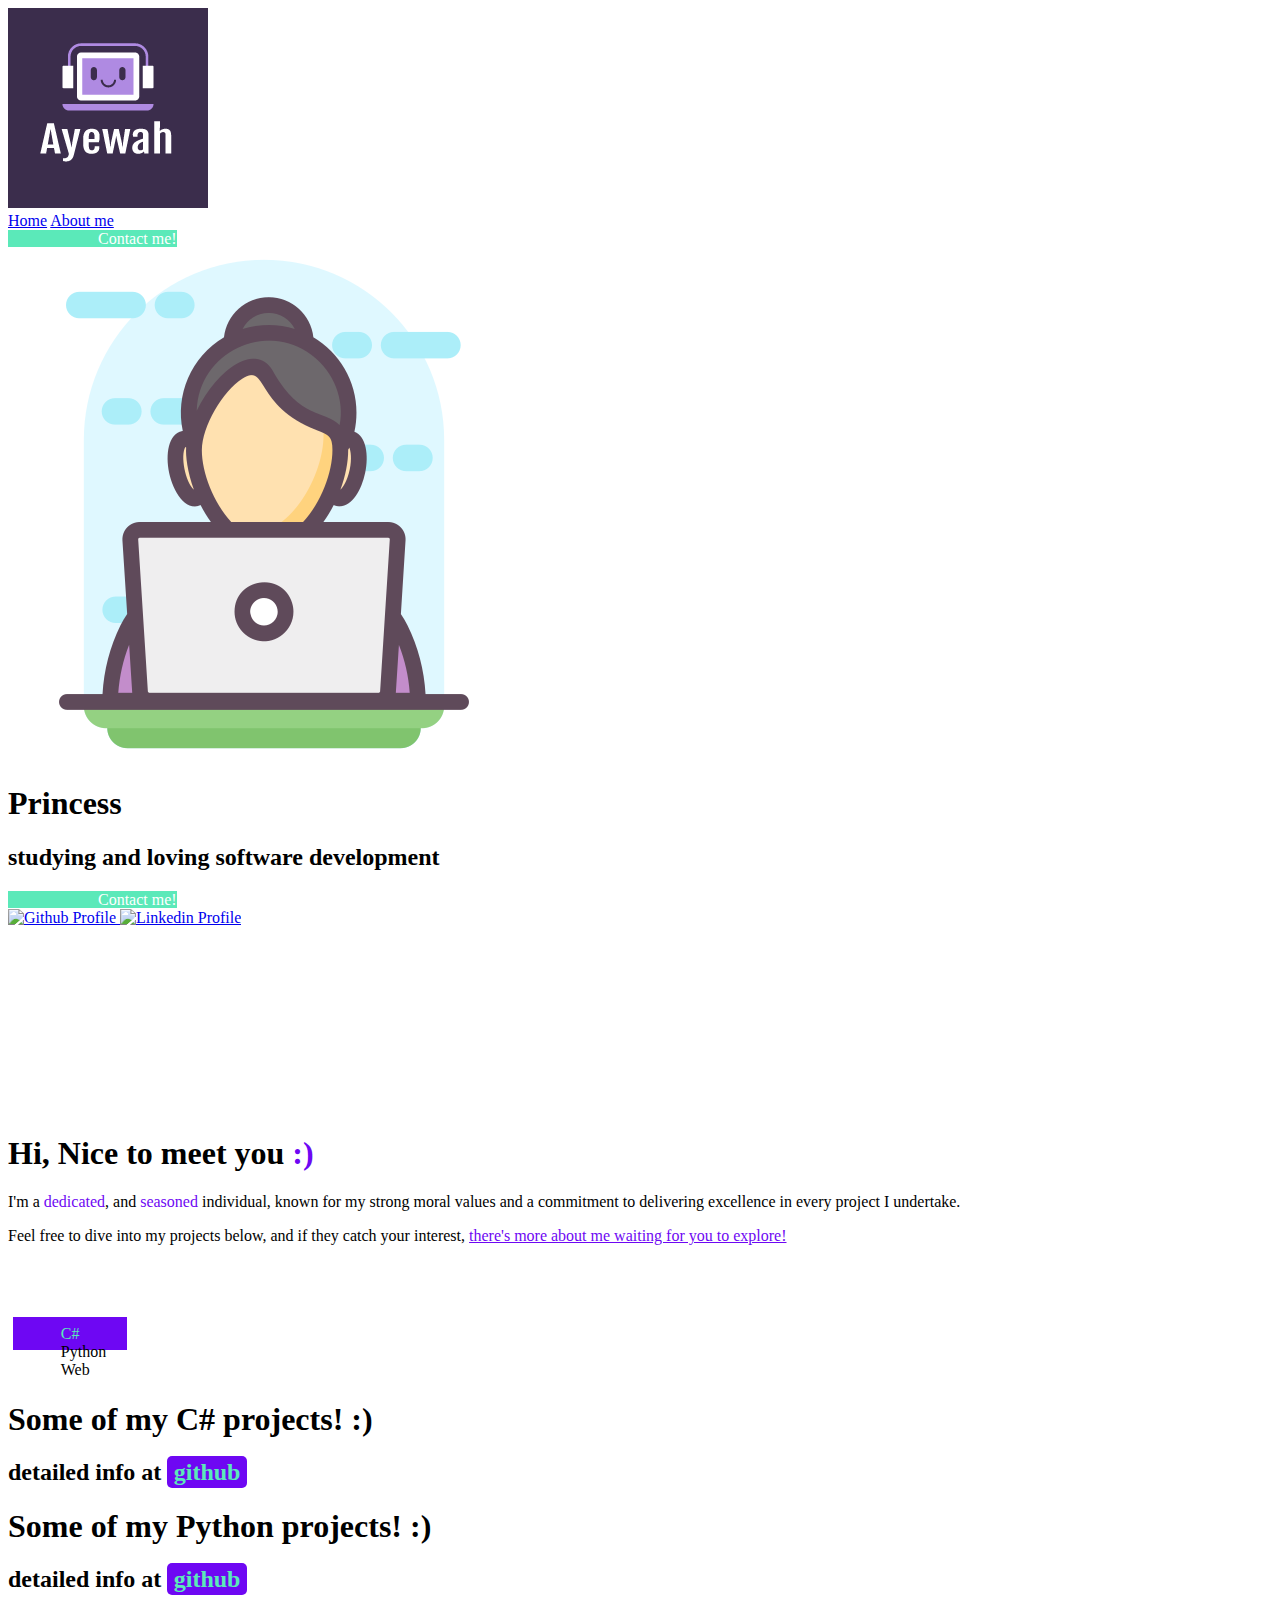
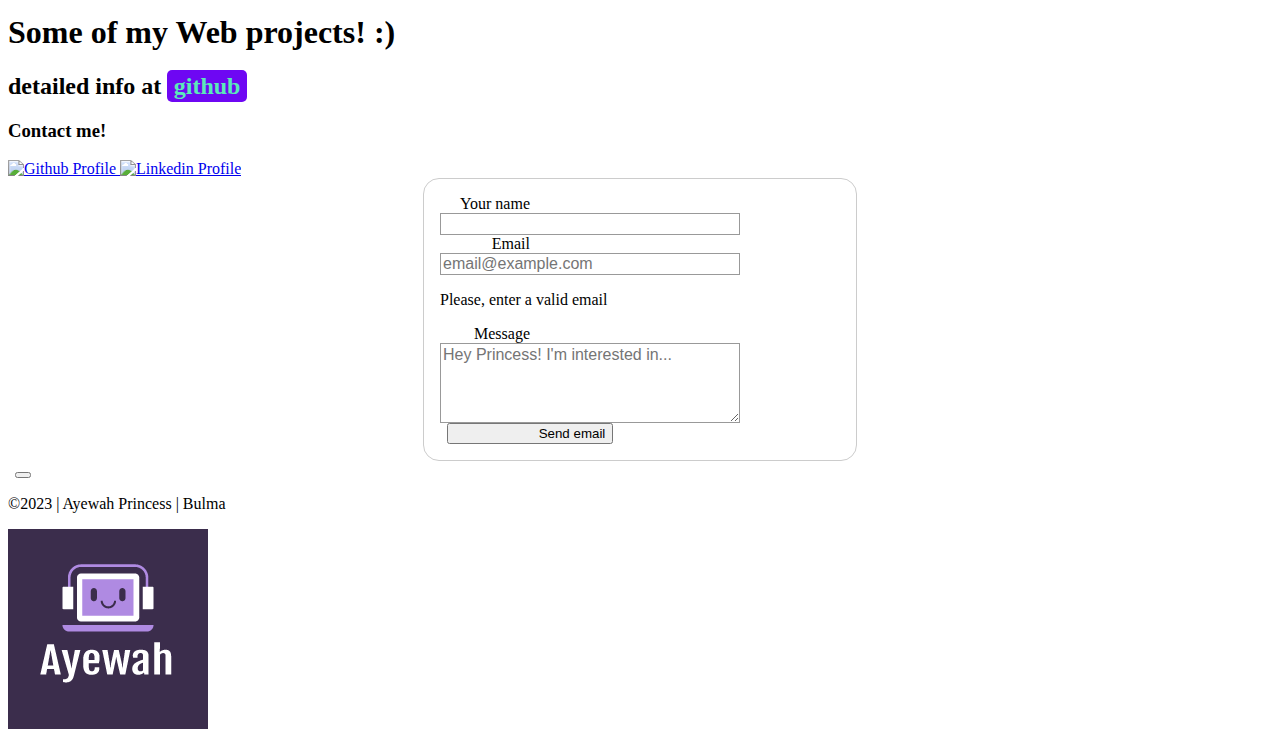
==== portfolio/index.html @ 8457ec6e "week 9 added" ====
<!DOCTYPE html>
<html lang="en">
<head>
    <meta charset="UTF-8">
    <meta name="viewport" content="width=device-width, initial-scale=1.0">
    <meta name="description" content="Ayewah Princess, showing my projects in Web development, C# c-sharp, and Python. Also, displaying information about me">
    <meta name="robots" content="index, follow">
    <link rel="icon" href="favicon.ico">
    <link rel="canonical" href="https://princessayewah.github.io/wdd-130/portfolio/index.html/#">
    <link rel="stylesheet" href="styles/site-plan.css">
    <link rel="stylesheet" href="https://cdn.jsdelivr.net/npm/bulma@0.9.4/css/bulma.min.css">
    <link rel="stylesheet" href="https://cdnjs.cloudflare.com/ajax/libs/animate.css/4.1.1/animate.min.css">
    <meta property="og:title" content="Ayewah Princess | studying and loving web development">
    <meta property="og:description" content="Ayewah Princess Portfolio, showing my projects in Web development, C# c-sharp, and Python. Also, displaying information about me">
    <meta property="og:image" content="images/avatar.png">
    <meta property="og:url" content="https://princessayewah.github.io/wdd-130/portfolio/index.html/#">
    <title>Nate da Matta | studying and loving web development</title>
</head>
<body>
    <header>
        <nav class="navbar is-dark">
            <div class="navbar-brand">
                <a class="navbar-brand mx-3 my-3" aria-label="Website Logo" href="./">
                <img src="images/logo.png" class="image is-64x64" alt="Website Logo">
                </a>
                <a class="navbar-burger my-3" id="burger">
                    <span></span><span></span><span></span>
                </a>
            </div>
    
            <div class="navbar-menu" id="nav-links">
                <div class="navbar-end">
                    <a class="navbar-item px-6 mx-0 has-text-weight-bold" href="index.html" aria-label="Home"><span>Home</span></a>
                    <a class="navbar-item px-5 mx-0 has-text-weight-bold" href="aboutme.html" aria-label="About me"><span>About me</span></a>
                    <div class="navbar-item">
                        <div class="buttons">
                            <a class="contact-me button is-warning px-5 mx-5 has-text-weight-bold" aria-label="Contact me">Contact me!</a>
                        </div>
                    </div>
                </div>
            </div>
        </nav>
    </header>

    <main class="home">
        <!-- AVATAR AND TITLE -->
        <section class="section mt-6 is-small has-text-centered">
            <div class="is-flex is-justify-content-center">
                <img class="image is-squared is-rounded" src="images/avatar.png" alt="Profile Picture">
            </div>
            <h1 class="title is-2 has-text-centered">Princess</h1>
            <h2 class="subtitle">studying and loving software development</h2>
        </section>

        <!-- CALL TO ACTION -->
<section class="section is-medium py-1 has-text-centered" id="home-calltoaction">
    <div class="container">
        <a class="contact-me button custom-button-color px-5 py-5 my-4 has-text-weight-bold">Contact me!</a>
    </div>
            <a href="https://github.com/princessayewah/" target="_blank" aria-label="GitHub Profile">
                <img src="https://img.shields.io/badge/github-%23121011.svg?style=for-the-badge&logo=github&logoColor=white" alt="Github Profile" class="mt-2 mx-3">
            </a>
            <a href="https://www.linkedin.com/in/eboisetale-ayewah-39979419a//" target="_blank" aria-label="LinkedIn Profile">
                <img src="https://img.shields.io/badge/linkedin-%230077B5.svg?style=for-the-badge&logo=linkedin&logoColor=white" alt="Linkedin Profile" class="mt-2 mx-3">
            </a>
        </section>
        
<!-- INTRODUCTION -->
<section class="section has-background-dark pt-3">
    <div class="container">
        <div class="columns has-text-centered">
            <div class="column is-centered mx-6">
                <h1 class="title mt-6 has-text-white">Hi, Nice to meet you <span class="custom-text-color">:)</span></h1>
                <p class="subtitle has-text-white mt-6">I'm a <span class="custom-text-color">dedicated</span>, and <span class="custom-text-color">seasoned</span> individual, known for my strong moral values and a commitment to delivering excellence in every project I undertake.</p>
                <p class="subtitle has-text-white">Feel free to dive into my projects below, and if they catch your interest, <a href="aboutme.html" class="custom-text-color is-underlined"> there's more about me waiting for you to explore!</a></p>
            </div>
        </div> 
    </div>
</section>


        <!-- TABS -->
        <div class="tabs is-centered is-boxed mx-6" id="home-tabs">
            <ul role="tablist">
                <li class="is-active" data-target="c-sharp" role="tab" aria-selected="true"><a class="px-3">C#</a></li>
                <li data-target="python" role="tab" aria-selected="false"><a class="px-3">Python</a></li>
                <li data-target="web" role="tab" aria-selected="false"><a class="px-3">Web</a></li>
            </ul>
        </div>

        <!-- TABS CONTENT -->
        <div class="has-text-centered" id="tab-content">
            <div id="c-sharp" class="is-active mx-6">
                <h1 class="mt-2 title is-size-5">Some of my C# projects! :)</h1>
                <h2 class="subtitle mt-1 is-size-6">detailed info at <a class="tabs-github-link ml-1" href="https://github.com/princessayewah" target="_blank" rel="noopener noreferrer">github</a></h2>
                <div class="columns mb-6 is-multiline" id="c-sharp-column-container">
                    
                </div>
            </div>
            <div class="mx-6" id="python">
                <h1 class="mt-2 title is-size-5">Some of my Python projects! :)</h1>
                <h2 class="subtitle mt-1 is-size-6">detailed info at <a class="tabs-github-link ml-1" href="https://github.com/princessayewah" target="_blank" rel="noopener noreferrer">github</a></h2>
                <div class="columns mb-6 is-multiline" id="python-column-container">
                    
                </div>
            </div>
            <div class="mx-6" id="web">
                <h1 class="mt-2 title is-size-5">Some of my Web projects! :)</h1>
                <h2 class="subtitle mt-1 is-size-6">detailed info at <a class="tabs-github-link ml-1" href="https://github.com/princessayewah" target="_blank" rel="noopener noreferrer">github</a></h2>
                <div class="columns mb-6 is-multiline" id="web-column-container">
                
                </div>
            </div>
        </div>
        
        <!-- MODAL -->
        <div class="modal">
            <div class="modal-background"></div>
            <div class="modal-content has-background-white py-5 px-5">
                <h3 class="title mb-3 has-text-centered">Contact me!</h3>
                <div class="content has-text-centered mb-5">
                    <a href="https://github.com/ndamatta" target="_blank" aria-label="GitHub Profile">
                        <img src="https://img.shields.io/badge/github-%23121011.svg?style=for-the-badge&logo=github&logoColor=white" alt="Github Profile" class="mt-2 mx-3">
                    </a>
                    <a href="https://www.linkedin.com/in/eboisetale-ayewah-39979419a//" target="_blank" aria-label="LinkedIn Profile">
                        <img src="https://img.shields.io/badge/linkedin-%230077B5.svg?style=for-the-badge&logo=linkedin&logoColor=white" alt="Linkedin Profile" class="mt-2 mx-3">
                    </a>
                </div>
                
                <!-- FORM -->
                <form action="https://formspree.io/f/xbjvyzpn" method="POST">
                    <div class="field">
                        <label for="name" class="label">Your name</label>
                        <div class="control">
                            <input type="text" class="input" name="name" required>
                        </div>
                    </div>
                    <div class="field">
                        <label for="email" class="label">Email</label>
                        <div class="control has-icons-right">
                            <input id="emailInput" class="input" name="email" type="email" placeholder="email@example.com" required>
                        </div>
                        <p id="emailError" class="help is-danger">Please, enter a valid email</p>
                    </div>
                    <div class="field">
                        <label for="message" class="label">Message</label>
                        <div class="control">
                            <textarea class="textarea" placeholder="Hey Princess! I'm interested in..." name="message" required></textarea>
                        </div>
                    </div>
                    <div class="mt-6 has-text-centered">
                        <button type="submit" class="button is-warning">Send email</button>
                    </div>
                </form>
            </div>
            <div>
                <button class="modal-close is-large" aria-label="close"></button>
            </div>
        </div>
    </main>

    <footer class="footer">
        <div class="content has-text-centered">
            <p>&copy;2023 | Ayewah Princess | Bulma</p>
            <div class="is-flex is-justify-content-center">
                <a href="./">
                    <img src="images/logo.png" alt="Website Logo" class="image is-64x64">
                </a>
            </div>
        </div>
    </footer>
</body>
</html>
---- portfolio/styles/site-plan.css ----
.navbar-item, #home-calltoaction a, #home-calltoaction img, .modal img, form button {transition: transform .2s;}
.navbar-item:hover, #home-calltoaction a:hover, #home-calltoaction img:hover, .modal img:hover, form button:hover {transform: scale(1.02);}
.navbar-end{height: 98%;}
.navbar-end span {transition: transform .2s;}
.navbar-end span:hover {transform: scale(1.05);}
#home-tabs {margin-top: 5rem;}
#home-tabs ul li a {
    transition: transform .2s;
    padding: .5rem 3rem;
}
#home-tabs ul li {padding: 0 .3rem;}
#home-tabs ul li a:hover {transform: scale(1.01);}
#aboutme-tabs a {color: #363636;}
#view-github {
    background-color: #363636;
    padding: .1rem .5rem;
    border-radius: 15px;
    color: white;
    transition: transform .3s;
}
#view-github:hover {
    transform: scale(1.01);
    color: #5BE9B9
}
#home-tabs ul li.is-active a, #aboutme-tabs ul li.is-active a {
    color: #5BE9B9;
    background-color: #6e07f3;
}
/* Show content for the active tab */
#tab-content > div:target {
  display: block;
}
.custom-text-color {
        color: #5BE9B9;
}
.has-text-custom-color {
    color: #6e07f3 !important; /* Your desired main text color */
}
/* Add this custom class */
.custom-button-color {
    background-color: #5BE9B9 !important; 
    color: #ffffff !important;
    
}
.contact-me.button {
    background-color: #5BE9B9 !important;
    color: #ffffff !important;
}
.custom-title {
    color: #5BE9B9;
}

.custom-text-color {
    color: #6e07f3;
}
.custom-text-color-2 {
    color: #5BE9B9;
}

#card .card-footer {border: none;}
.tabs-github-link {
    color: #5BE9B9;
    background-color: #6e07f3;
    padding: .2rem .4rem;
    border-radius: 5px;
    text-decoration: none;
    transition: transform .3s;
}
.tabs-github-link:hover {color: #6e07f3}
#portrait {padding-top: 0; border-radius: 200px;}
#tab-content img {padding-top: 0;}
#home-calltoaction, #aboutme-calltoaction {margin-bottom: 13rem;}
  /* Center the form on the page */
   form {
  margin: 0 auto;
  width: 400px;
  /* Form outline */
  padding: 1em;
  border: 1px solid #ccc;
  border-radius: 1em;
   }
ul {
  list-style: none;
  padding: 0;
  margin: 0;
}

form li + li {
  margin-top: 1em;
}

label {
  /* Uniform size & alignment */
  display: inline-block;
  width: 90px;
  text-align: right;
}

input,
textarea {
  /* To make sure that all text fields have the same font settings
     By default, textareas have a monospace font */
  font: 1em sans-serif;

  /* Uniform text field size */
  width: 300px;
  box-sizing: border-box;

  /* Match form field borders */
  border: 1px solid #999;
}

input:focus,
textarea:focus {
  /* Additional highlight for focused elements */
  border-color: #000;
}

textarea {
  /* Align multiline text fields with their labels */
  vertical-align: top;

  /* Provide space to type some text */
  height: 5em;
}

.button {
  /* Align buttons with the text fields */
  padding-left: 90px; /* same size as the label elements */
}

button {
  /* This extra margin represent roughly the same space as the space
     between the labels and their text fields */
  margin-left: 0.5em;
}
#feedback {
    background-color: antiquewhite;
    position: absolute;
    top: 0;
    left: 0;
    right: 0;
    padding: .5em;
    /* make this element invisible until we are ready for it */
    display: none;      
}
.moveDown {
    margin-top: 3em;
}
@media screen and (max-width: 1024px) {
    .aboutme #tab-content .columns {
        display: flex;
        flex-direction: column;
    }
}
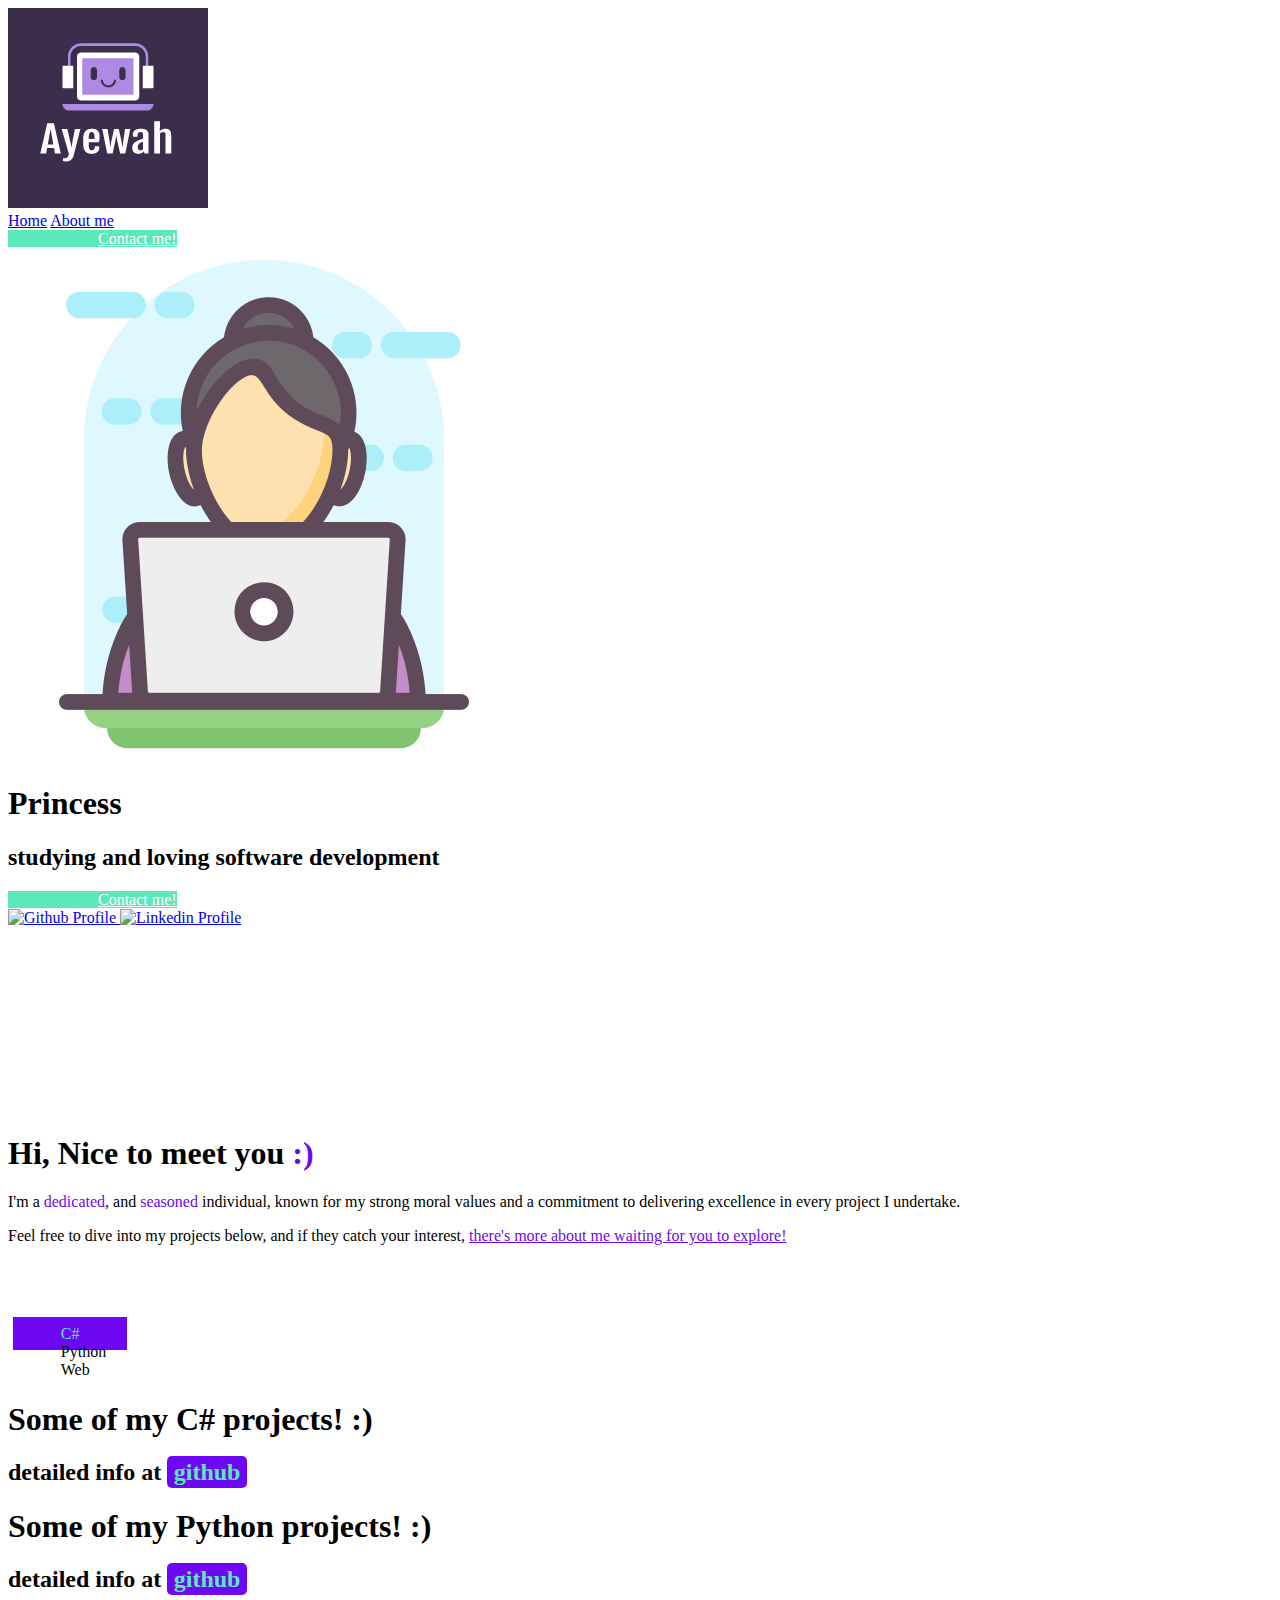
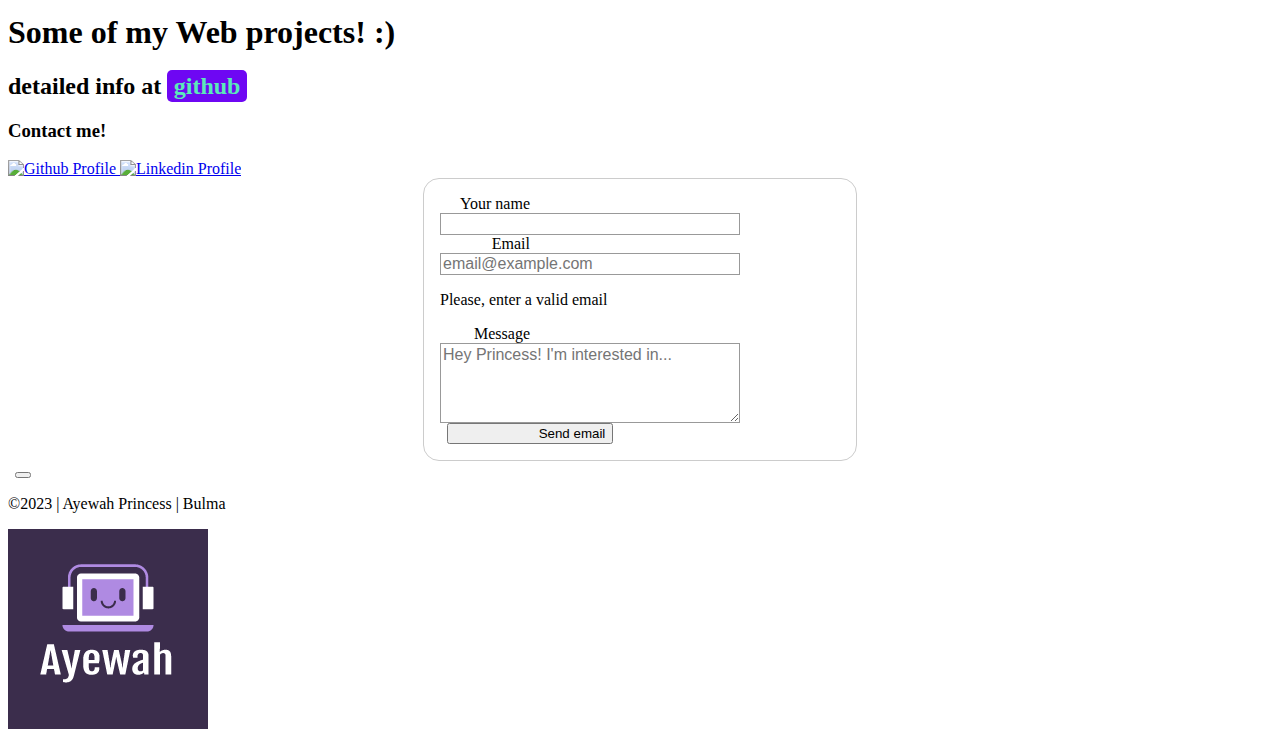
==== commit a0d017bf: "week 9 added again" ====
--- a/portfolio/index.html
+++ b/portfolio/index.html
@@ -14,7 +14,7 @@
     <meta property="og:description" content="Ayewah Princess Portfolio, showing my projects in Web development, C# c-sharp, and Python. Also, displaying information about me">
     <meta property="og:image" content="images/avatar.png">
     <meta property="og:url" content="https://princessayewah.github.io/wdd-130/portfolio/index.html/#">
-    <title>Nate da Matta | studying and loving web development</title>
+    <title>Ayewah Princess | studying and loving web development</title>
 </head>
 <body>
     <header>
@@ -34,7 +34,7 @@
                     <a class="navbar-item px-5 mx-0 has-text-weight-bold" href="aboutme.html" aria-label="About me"><span>About me</span></a>
                     <div class="navbar-item">
                         <div class="buttons">
-                            <a class="contact-me button is-warning px-5 mx-5 has-text-weight-bold" aria-label="Contact me">Contact me!</a>
+                            <a class="contact-me button is-warning px-5 mx-5 has-text-weight-bold" href="contactme.html" aria-label="Contact me">Contact me!</a>
                         </div>
                     </div>
                 </div>
@@ -55,7 +55,7 @@
         <!-- CALL TO ACTION -->
 <section class="section is-medium py-1 has-text-centered" id="home-calltoaction">
     <div class="container">
-        <a class="contact-me button custom-button-color px-5 py-5 my-4 has-text-weight-bold">Contact me!</a>
+        <a class="contact-me button custom-button-color px-5 py-5 my-4 has-text-weight-bold" href="contactme.html" aria-label="Contact me">Contact me!</a>
     </div>
             <a href="https://github.com/princessayewah/" target="_blank" aria-label="GitHub Profile">
                 <img src="https://img.shields.io/badge/github-%23121011.svg?style=for-the-badge&logo=github&logoColor=white" alt="Github Profile" class="mt-2 mx-3">
